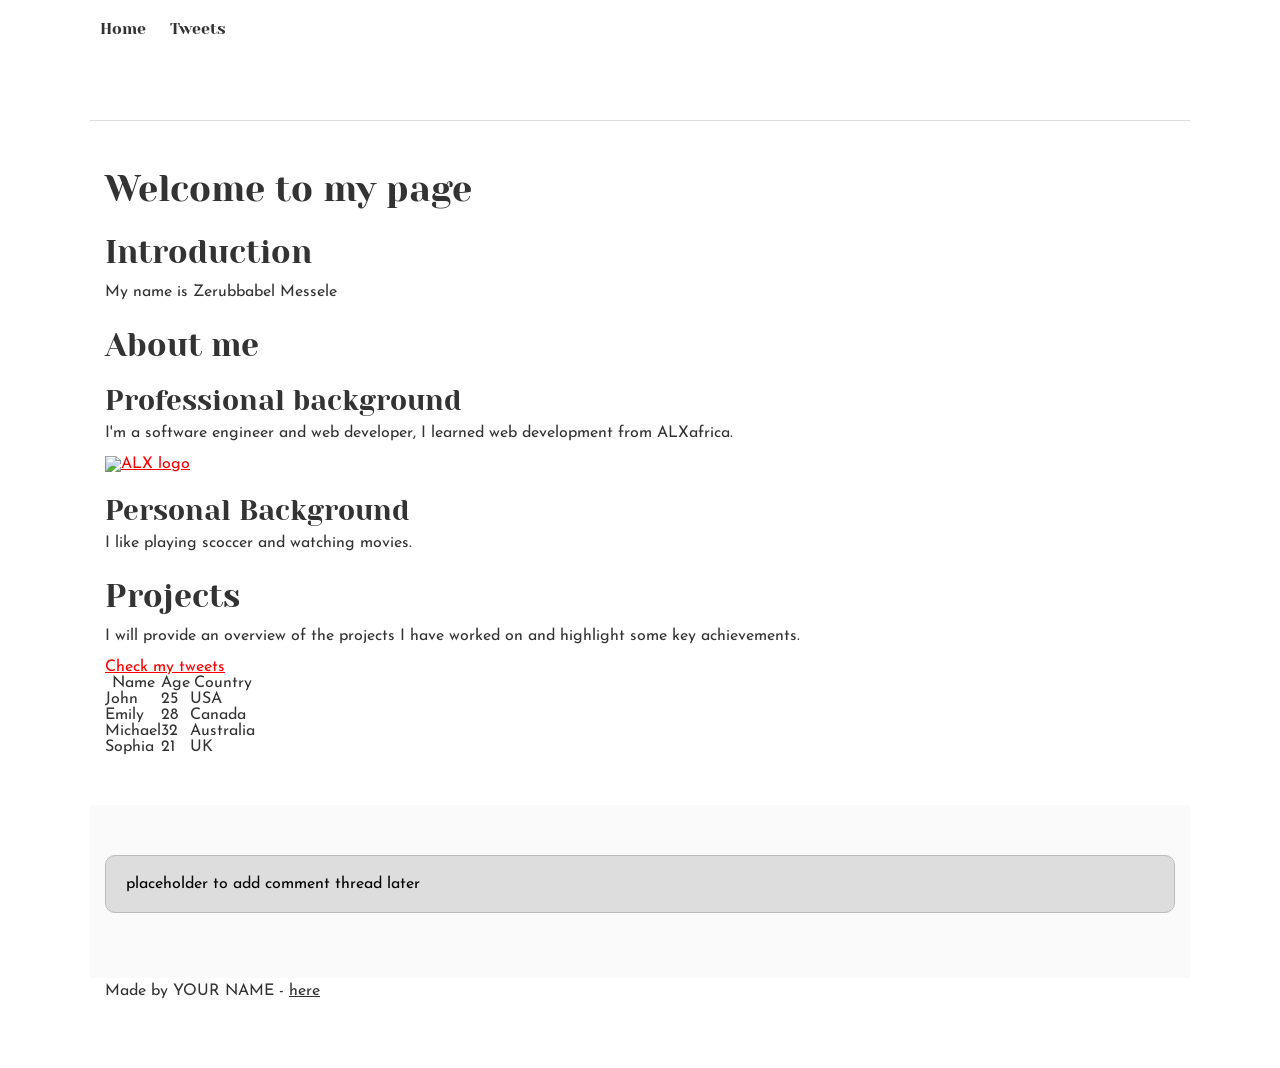
==== css_basic/index.html @ 42009ad4 "adding file" ====
<!DOCTYPE html>
<html lang="en">
  <head>
    <meta charset="UTF-8" />
    <meta name="viewport" content="width=device-width, initial-scale=1.0" />
    <title>My First Portfolio</title>
    <link href="base.css" rel="stylesheet" />
    <link href="styles.css" rel="stylesheet" />
  </head>
  <body>
    <header>
      <ul>
        <li><a href="index.html">Home</a></li>
        <li><a href="tweets.html">Tweets</a></li>
      </ul>
    </header>
    <main>
      <article>
        <h1>Welcome to my page</h1>
        <h2>Introduction</h2>
        <p>My name is Zerubbabel Messele</p>
        <h2>About me</h2>
        <h3>Professional background</h3>
        <p>
          I'm a software engineer and web developer, I learned web development
          from ALXafrica.
        </p>
        <a href="alxafrica.com"><img src="ALX_logo.png" alt="ALX logo" /></a>
        <h3>Personal Background</h3>
        <p>I like playing scoccer and watching movies.</p>
        <h2>Projects</h2>
        <p>
          I will provide an overview of the projects I have worked on and
          highlight some key achievements.
        </p>
        <a href="tweets.html">Check my tweets</a>
        <table>
          <thead>
            <tr>
              <th>Name</th>
              <th>Age</th>
              <th>Country</th>
            </tr>
          </thead>
          <tbody>
            <tr>
              <td>John</td>
              <td>25</td>
              <td>USA</td>
            </tr>
            <tr>
              <td>Emily</td>
              <td>28</td>
              <td>Canada</td>
            </tr>
            <tr>
              <td>Michael</td>
              <td>32</td>
              <td>Australia</td>
            </tr>
            <tr>
              <td>Sophia</td>
              <td>21</td>
              <td>UK</td>
            </tr>
          </tbody>
        </table>
      </article>
      <aside>
        <p>placeholder to add comment thread later</p>
      </aside>
    </main>
    <footer>
      <p>Made by YOUR NAME - <a href="ANY LINK" target="_blank">here</a></p>
    </footer>
  </body>
</html>
---- css_basic/base.css ----
/* Importing webfonts */
/* (If you're learning CSS, you should disregard that) */

@import url(https://fonts.googleapis.com/css?family=Yeseva+One);
@import url(https://fonts.googleapis.com/css?family=Josefin+Sans:400,700,700italic,400italic);

/* CSS reset rules */

html,
body {
  height: 100%;
  min-height: 100%;
}
html,
body,
div,
span,
applet,
object,
iframe,
h1,
h2,
h3,
h4,
h5,
h6,
p,
blockquote,
pre,
a,
abbr,
acronym,
address,
big,
cite,
code,
del,
dfn,
img,
ins,
kbd,
q,
s,
samp,
small,
strike,
sub,
sup,
tt,
var,
b,
u,
i,
center,
dl,
dt,
dd,
fieldset,
form,
label,
legend,
table,
caption,
tbody,
tfoot,
thead,
tr,
th,
td,
article,
aside,
canvas,
details,
embed,
figure,
figcaption,
footer,
header,
hgroup,
menu,
nav,
output,
ruby,
section,
summary,
time,
mark,
audio,
video {
  margin: 0;
  padding: 0;
  border: 0;
  font-size: 100%;
  font: inherit;
  vertical-align: baseline;
}
/* HTML5 display-role reset for older browsers */
article,
aside,
details,
figcaption,
figure,
footer,
header,
hgroup,
menu,
nav,
section {
  display: block;
}
body {
  line-height: 1;
}
blockquote,
q {
  quotes: none;
}
blockquote:before,
blockquote:after,
q:before,
q:after {
  content: "";
  content: none;
}
table {
  border-collapse: collapse;
  border-spacing: 0;
}

/* Fonts and colors */

body {
  font-family: "Josefin Sans", serif;
  color: rgba(0, 0, 0, 0.8);
}
h1,
h2,
h3,
h4,
h5,
h6,
header {
  font-family: "Yeseva One", sans-serif;
}

header {
  border-bottom: 1px solid rgb(221, 221, 221);
  transition: border-bottom-color 1s ease;
}
header a {
  color: rgba(0, 0, 0, 0.8);
}
aside {
  background: #fafafa;
}
aside p {
  border: 1px solid #bbb;
  background: #ddd;
  color: black;
}
footer a {
  color: rgba(0, 0, 0, 0.8);
}
a {
  color: #f80002;
}

/* Positioning and margins */

@media (min-width: 1100px) {
  body {
    width: 1100px;
    margin: 0 auto;
  }
}

article {
  padding: 50px 15px;
}
article > *:first-child {
  margin-top: 0;
}
aside {
  padding: 50px 15px;
}
header .right {
  float: right;
  margin: 0 10px 15px;
}

/* Header */
header {
  padding: 20px 0;
  height: 80px;
}
header ul {
  list-style: none;
  margin: 0;
  padding: 0;
}
header li {
  display: inline;
  vertical-align: middle;
}
header li:first-child {
  margin: 0;
}
header li a {
  margin: 0 10px;
}
header li.logo {
  font-size: 36px;
}
header a {
  text-decoration: none;
}

/* Aside */

aside p {
  border-radius: 10px;
  padding: 20px 20px;
}

/* Footer */

footer {
  padding: 5px 15px;
  height: 80px;
}

/* Text styles and margins */

p {
  margin-bottom: 15px;
}
h1 {
  font-size: 36px;
  margin: 40px 0 20px;
}
h2 {
  font-size: 32px;
  margin: 30px 0 15px;
}
h3 {
  font-size: 28px;
  margin: 25px 0 10px;
}
h4 {
  font-size: 20px;
  font-weight: bold;
  margin: 20px 0 10px;
}
h5 {
  font-size: 18px;
  font-weight: bold;
  margin: 15px 0 10px;
}
h6 {
  font-weight: bold;
  margin: 5px 0;
}

@media (max-width: 800px) {
  body.works_on_smartphone {
    display: block;
  }
  body.works_on_smartphone main {
    display: block;
  }
  header .right {
    float: none;
  }
}
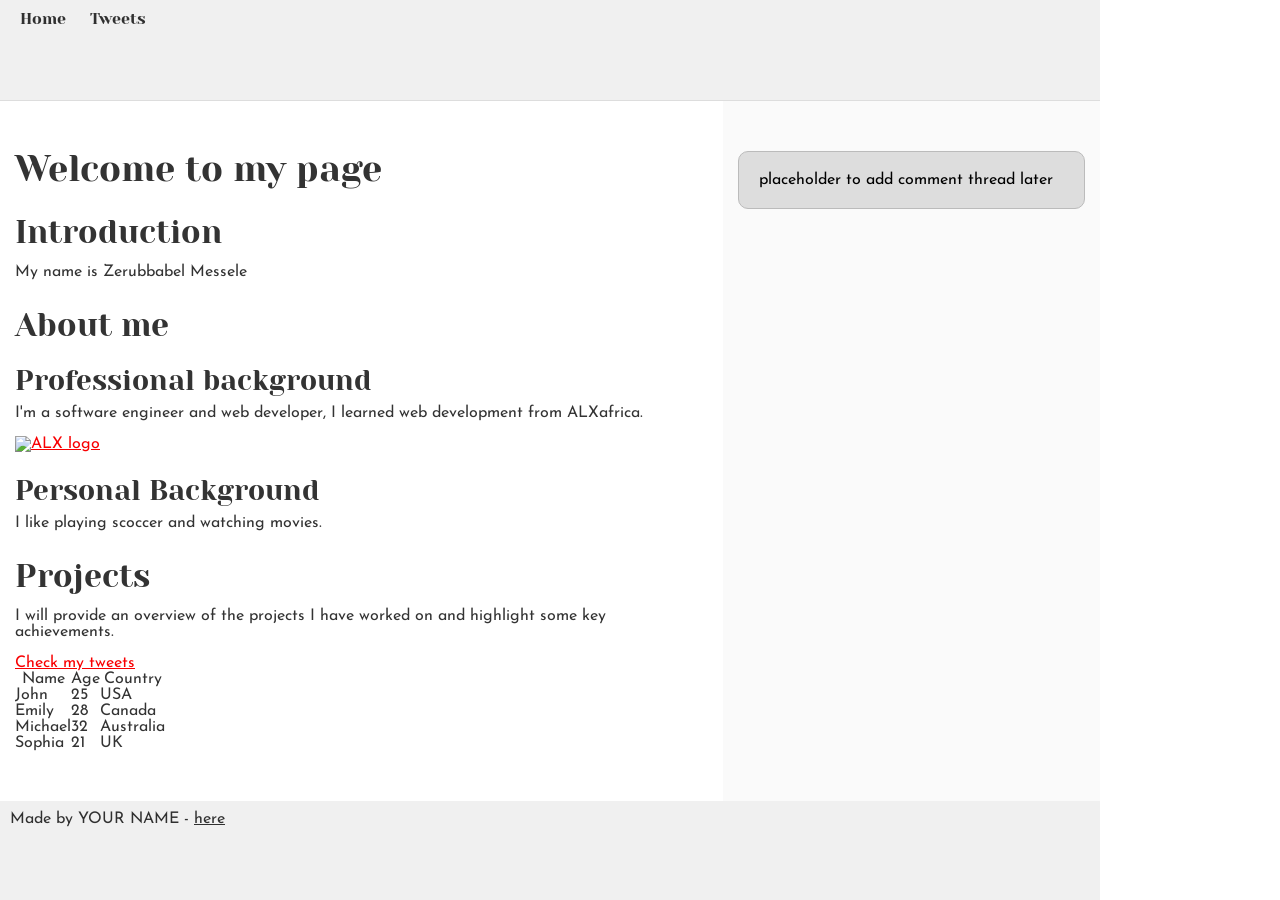
==== commit 95fbd9bc: "updated index.html" ====
--- a/css_basic/index.html
+++ b/css_basic/index.html
@@ -7,7 +7,7 @@
     <link href="base.css" rel="stylesheet" />
     <link href="styles.css" rel="stylesheet" />
   </head>
-  <body>
+  <body class="works_on_smartphone">
     <header>
       <ul>
         <li><a href="index.html">Home</a></li>
--- a/css_basic/styles.css
+++ b/css_basic/styles.css
@@ -0,0 +1,28 @@
+body {
+  display: flex;
+  flex-direction: column;
+  height: 100vh;
+  margin: 0;
+}
+
+main {
+  display: flex;
+  flex-direction: row;
+  flex: auto;
+}
+
+article {
+  flex: 2;
+  overflow-y: auto;
+}
+
+aside {
+  flex: 1;
+  overflow-y: auto;
+}
+
+header,
+footer {
+  background-color: #f0f0f0;
+  padding: 10px;
+}
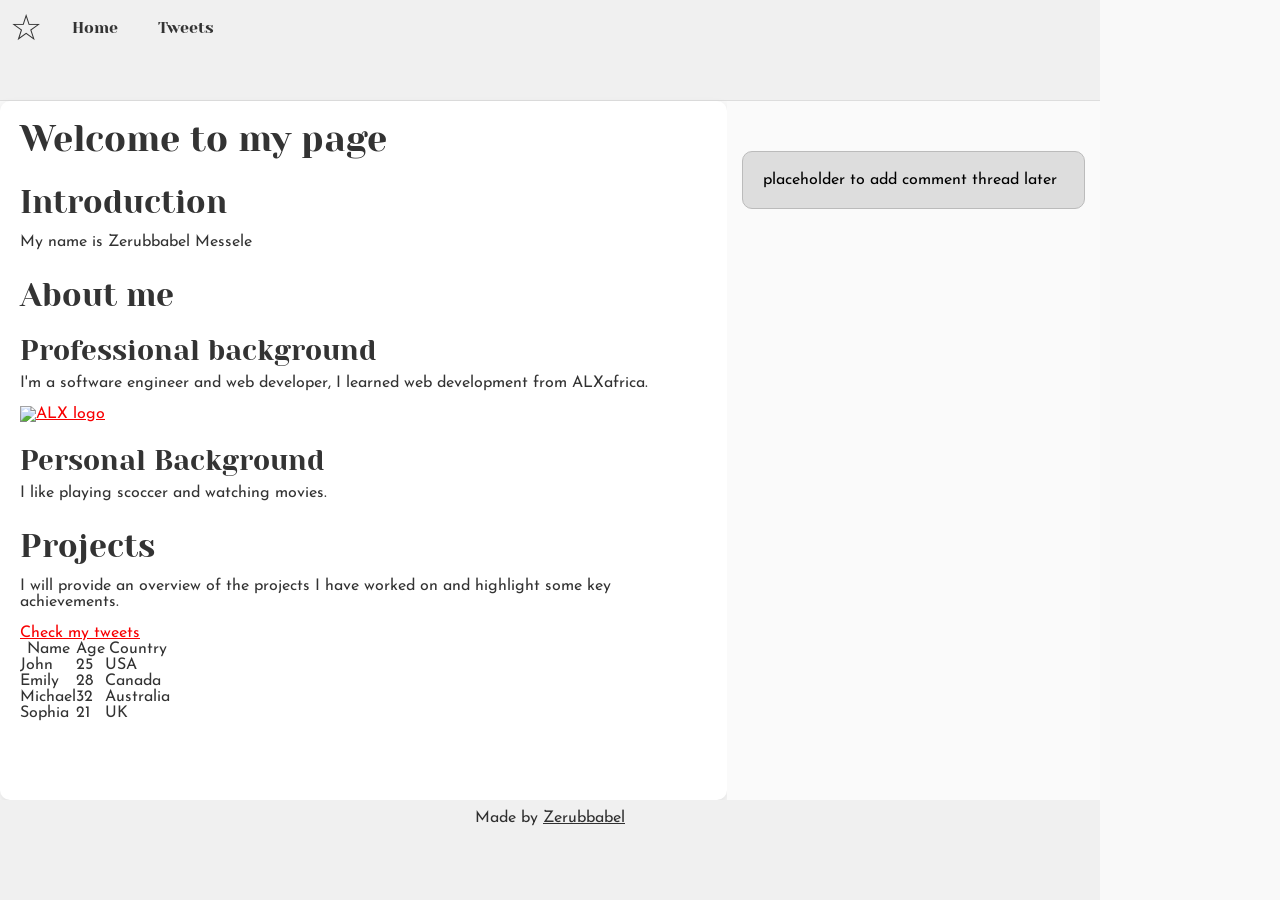
==== commit 61a6cd6a: "updated index.html and styles.css" ====
--- a/css_basic/index.html
+++ b/css_basic/index.html
@@ -10,6 +10,7 @@
   <body class="works_on_smartphone">
     <header>
       <ul>
+        <li class="logo">&star;</li>
         <li><a href="index.html">Home</a></li>
         <li><a href="tweets.html">Tweets</a></li>
       </ul>
@@ -71,7 +72,7 @@
       </aside>
     </main>
     <footer>
-      <p>Made by YOUR NAME - <a href="ANY LINK" target="_blank">here</a></p>
+      <p>Made by  <a href="ANY LINK" target="_blank">Zerubbabel</a></p>
     </footer>
   </body>
 </html>
--- a/css_basic/styles.css
+++ b/css_basic/styles.css
@@ -3,6 +3,9 @@
   flex-direction: column;
   height: 100vh;
   margin: 0;
+  background-color: #f9f9f9;
+  font-family: "Josefin Sans", serif;
+  color: rgba(0, 0, 0, 0.8);
 }
 
 main {
@@ -14,6 +17,10 @@
 article {
   flex: 2;
   overflow-y: auto;
+  padding: 20px;
+  background-color: #ffffff;
+  border-radius: 10px;
+  box-shadow: 0 4px 8px rgba(0, 0, 0, 0.1);
 }
 
 aside {
@@ -25,4 +32,39 @@
 footer {
   background-color: #f0f0f0;
   padding: 10px;
-}+}
+
+
+header ul {
+  list-style: none;
+  margin: 0;
+  padding: 0;
+  display: flex;
+  align-items: center;
+}
+
+header li.logo {
+  font-size: 36px; 
+  margin-right: 20px; 
+}
+
+header li {
+  margin-right: 20px;
+}
+
+header li a {
+  text-decoration: none;
+  color: #333;
+}
+
+header li a:hover {
+  color: #f80002; 
+}
+
+
+footer {
+  padding: 10px;
+  text-align: center;
+}
+
+
